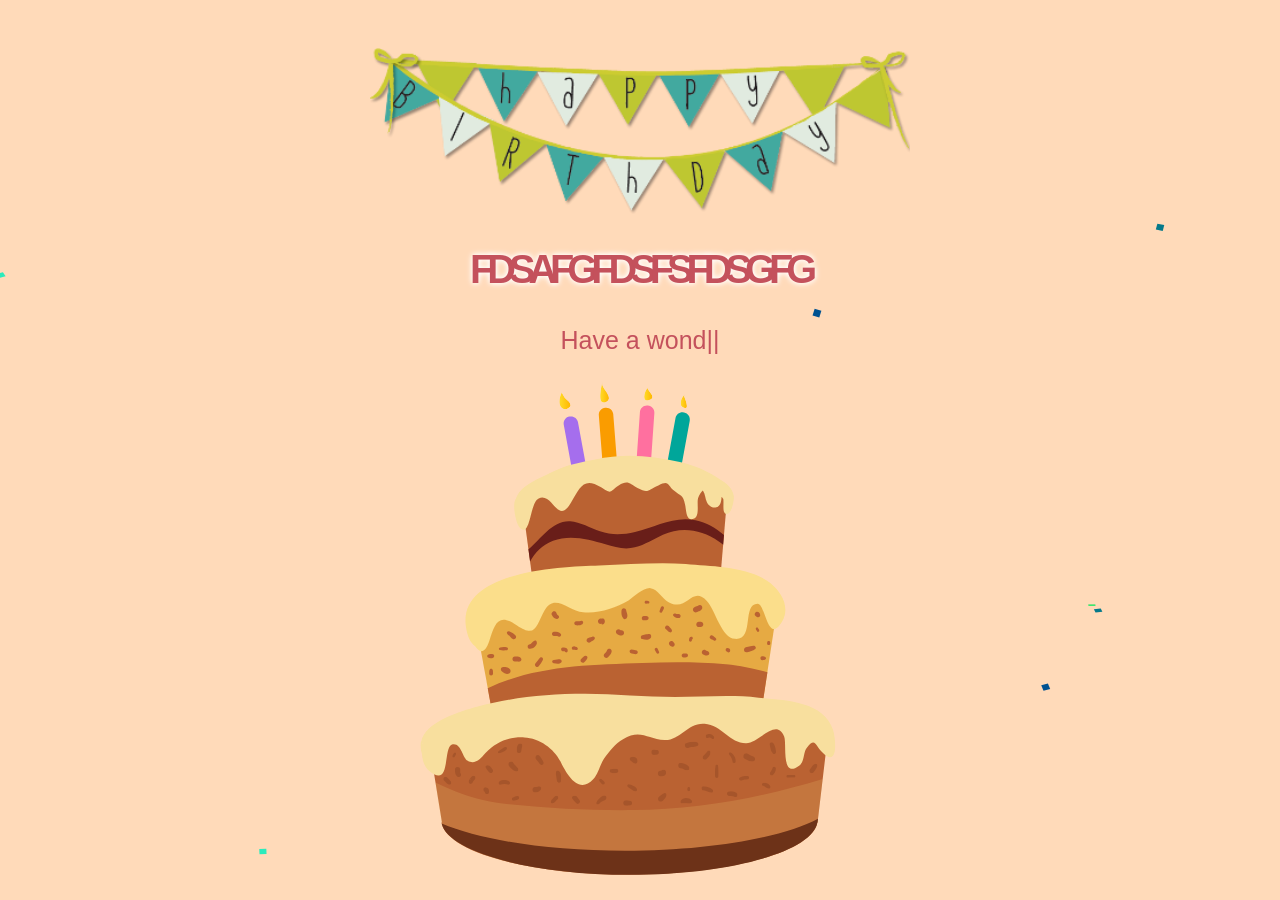
==== Happy Birthday.html @ 83a35868 "Initial commit" ====
<html class="gr__localhost"><head>
<meta http-equiv="content-type" content="text/html; charset=UTF-8">
    <title>Happy Birthday</title>
    <meta charset="utf-8">
    <meta name="viewport" content="width=device-width, initial-scale=1.0">
    
    
<link rel="stylesheet" href="Happy%20Birthday_files/bootstrap.css"><link rel="stylesheet" href="Happy%20Birthday_files/style.css"></head>

<body data-gr-c-s-loaded="true">
    <div>
        <div class="container">
            <div>
                <div class="row">
                    <div class="loader" style="display: none;">
                        <button id="play">Start</button>
                    </div>
                </div>
            </div>
        </div>
    </div>
    <audio class="song" controls="controls" loop="">
        <source src="Happy%20Birthday_files/music.mp3">
        
        Your browser isn't invited for super fun audio time.
    </audio>

    <canvas id="confetti" width="438" height="726"></canvas>
    <div class="container pt-5">
        <div class="row">
            <div class="col-12 col-xl-6 mx-auto">
                <img src="Happy%20Birthday_files/banner.png" alt="">
            </div>
            <div class="col-12  text-center">
                <div id="name" class="area">fdsafgfdsfsfdsgfg</div>
            </div>

            <div class="col-12 text-center">
                <div class="type-wrap">
                    <div id="typed-strings" class="typing" style="display: none;">
                        <h2>Happy Birthday <i id="nae">fdsafgfdsfsfdsgfg</i></h2>
                        <h2>Have a wonderful day</h2>
                        <h2>Filled with joy and happiness.</h2>
                    </div>
                    <span id="typed" style="white-space:pre;">Happy Birthday <i id="nae">fdsafgfdsfsfdsgf</i></span><span class="typed-cursor">|</span>
                </div>
            </div>

            <div class="col-12 col-xl-6 mx-auto">
                <img src="Happy%20Birthday_files/cake.svg" alt="">
            </div>
        </div>

    </div>
    <img src="Happy%20Birthday_files/Balloon-Border.png" class="balloon-border" style="top: -500px;" width="100%">


<!-- Code injected by live-server -->
<script type="text/javascript">
	// <![CDATA[  <-- For SVG support
	if ('WebSocket' in window) {
		(function () {
			function refreshCSS() {
				var sheets = [].slice.call(document.getElementsByTagName("link"));
				var head = document.getElementsByTagName("head")[0];
				for (var i = 0; i < sheets.length; ++i) {
					var elem = sheets[i];
					var parent = elem.parentElement || head;
					parent.removeChild(elem);
					var rel = elem.rel;
					if (elem.href && typeof rel != "string" || rel.length == 0 || rel.toLowerCase() == "stylesheet") {
						var url = elem.href.replace(/(&|\?)_cacheOverride=\d+/, '');
						elem.href = url + (url.indexOf('?') >= 0 ? '&' : '?') + '_cacheOverride=' + (new Date().valueOf());
					}
					parent.appendChild(elem);
				}
			}
			var protocol = window.location.protocol === 'http:' ? 'ws://' : 'wss://';
			var address = protocol + window.location.host + window.location.pathname + '/ws';
			var socket = new WebSocket(address);
			socket.onmessage = function (msg) {
				if (msg.data == 'reload') window.location.reload();
				else if (msg.data == 'refreshcss') refreshCSS();
			};
			if (sessionStorage && !sessionStorage.getItem('IsThisFirstTime_Log_From_LiveServer')) {
				console.log('Live reload enabled.');
				sessionStorage.setItem('IsThisFirstTime_Log_From_LiveServer', true);
			}
		})();
	}
	else {
		console.error('Upgrade your browser. This Browser is NOT supported WebSocket for Live-Reloading.');
	}
	// ]]>
</script>
<script src="Happy%20Birthday_files/snowflakes.js"></script>
<script src="Happy%20Birthday_files/jquery.js"></script>
<script src="Happy%20Birthday_files/typed.js"></script>
<script src="Happy%20Birthday_files/script.js"></script><style type="text/css" data-typed-js-css="true">
        .typed-cursor{
          opacity: 1;
        }
        .typed-cursor.typed-cursor--blink{
          animation: typedjsBlink 0.7s infinite;
          -webkit-animation: typedjsBlink 0.7s infinite;
                  animation: typedjsBlink 0.7s infinite;
        }
        @keyframes typedjsBlink{
          50% { opacity: 0.0; }
        }
        @-webkit-keyframes typedjsBlink{
          0% { opacity: 1; }
          50% { opacity: 0.0; }
          100% { opacity: 1; }
        }
      </style>
<script>

</script>

</body><span class="gr__tooltip"><span class="gr__tooltip-content"></span><i class="gr__tooltip-logo"></i><span class="gr__triangle"></span></span></html>
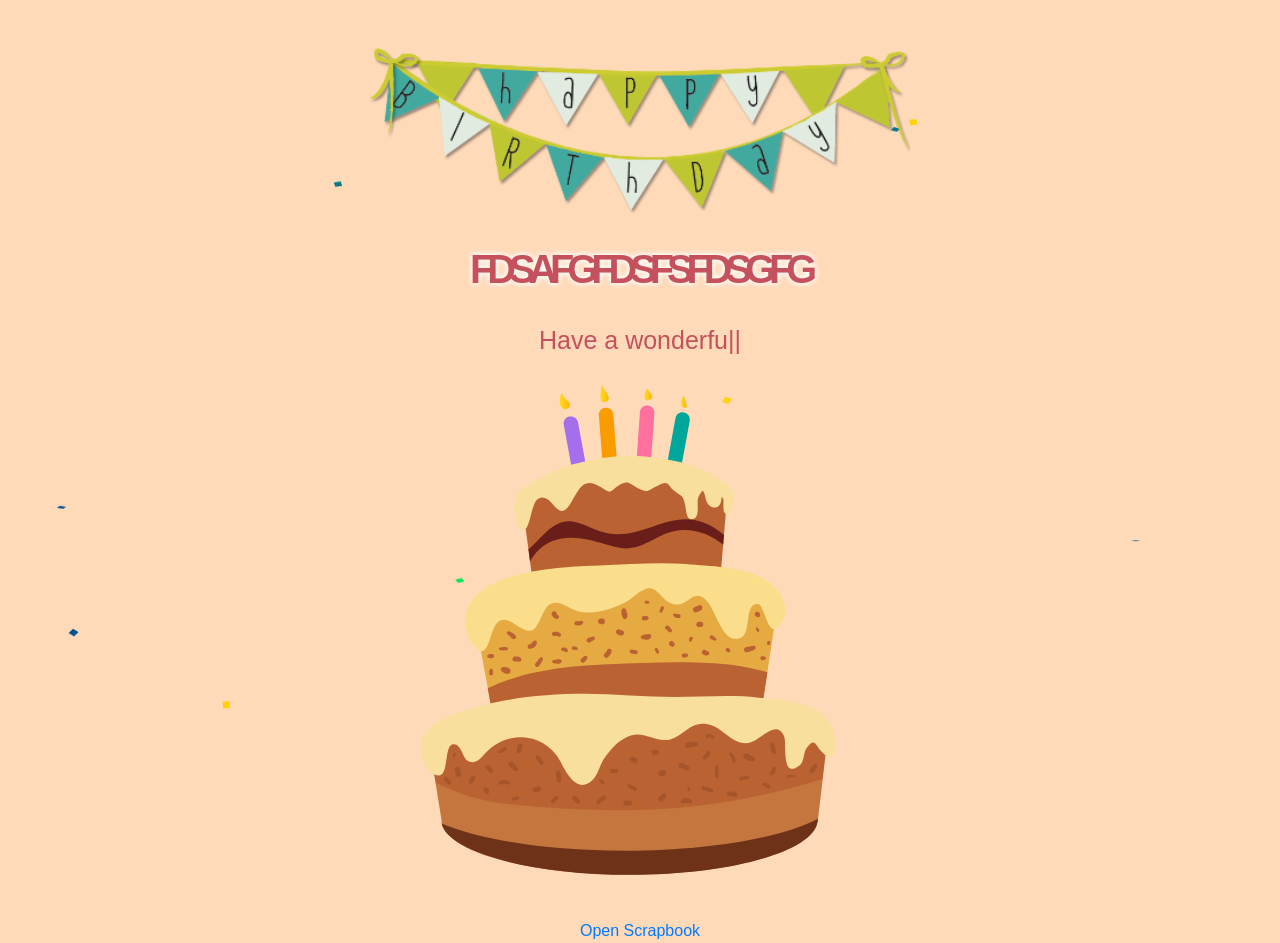
==== commit 8eba819b: "Add scrapbook page and link" ====
--- a/Happy Birthday.html
+++ b/Happy Birthday.html
@@ -51,6 +51,9 @@
             </div>
         </div>
 
+    </div>
+    <div class="text-center" style="margin-top: 20px;">
+        <a href="scrapbook.html" class="golden-btn">Open Scrapbook</a>
     </div>
     <img src="Happy%20Birthday_files/Balloon-Border.png" class="balloon-border" style="top: -500px;" width="100%">
 
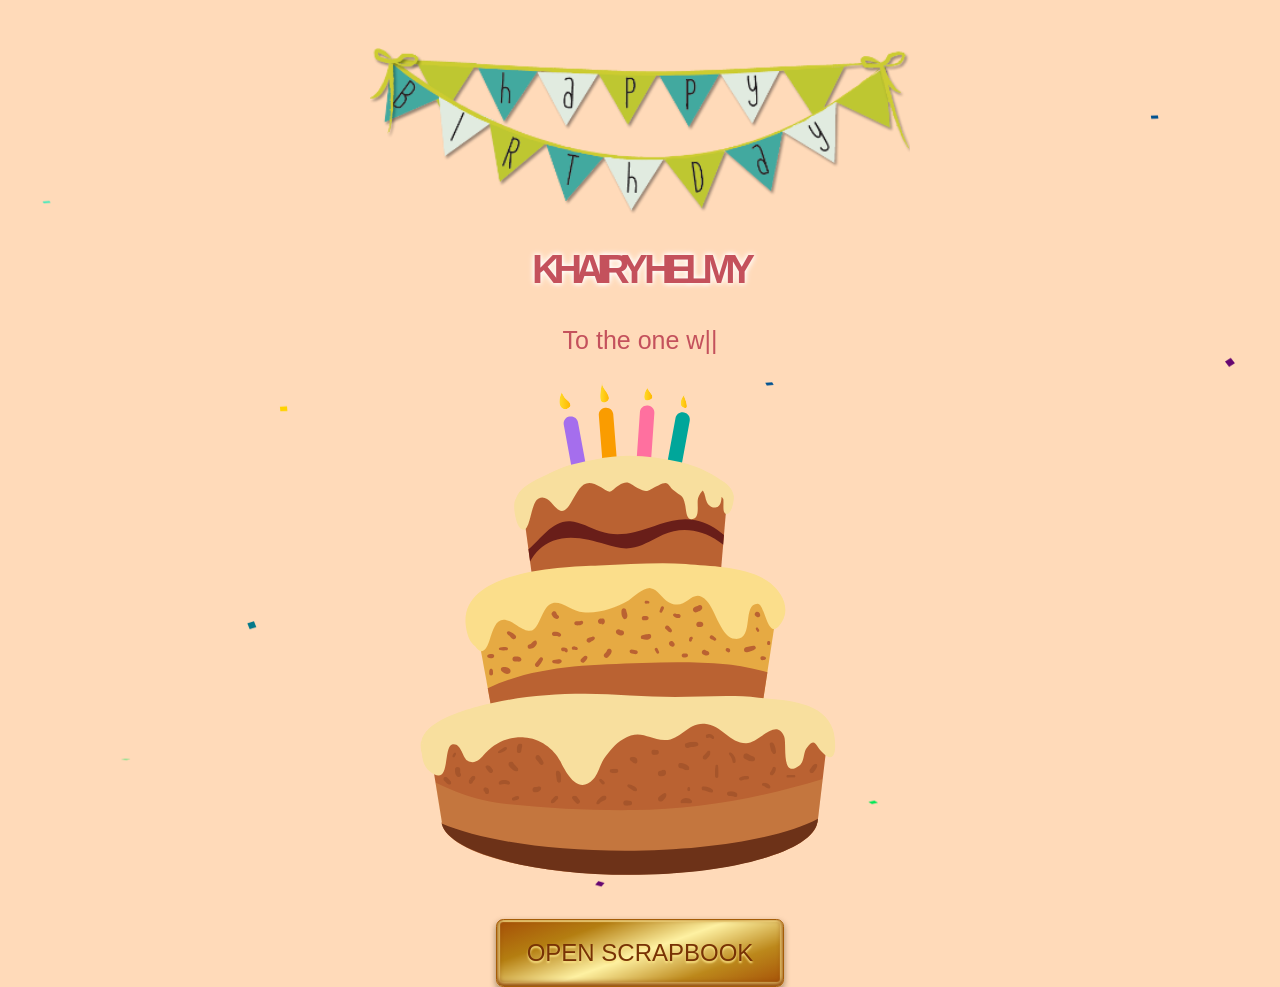
==== commit e580b45c: "tambah scrapbook" ====
--- a/Happy Birthday.html
+++ b/Happy Birthday.html
@@ -32,17 +32,17 @@
                 <img src="Happy%20Birthday_files/banner.png" alt="">
             </div>
             <div class="col-12  text-center">
-                <div id="name" class="area">fdsafgfdsfsfdsgfg</div>
+                <div id="name" class="area">Khairy Helmy</div>
             </div>
 
             <div class="col-12 text-center">
                 <div class="type-wrap">
                     <div id="typed-strings" class="typing" style="display: none;">
-                        <h2>Happy Birthday <i id="nae">fdsafgfdsfsfdsgfg</i></h2>
-                        <h2>Have a wonderful day</h2>
-                        <h2>Filled with joy and happiness.</h2>
+                        <h2>Happy Birthday <i id="nae">Khairy Helmy</i></h2>
+                            <h2>To the one who makes every room brighter</h2>
+                            <h2>May your year ahead be as amazing as you are.</h2>
                     </div>
-                    <span id="typed" style="white-space:pre;">Happy Birthday <i id="nae">fdsafgfdsfsfdsgf</i></span><span class="typed-cursor">|</span>
+                    <span id="typed" style="white-space:pre;">Happy Birthday <i id="nae">Khairy Helmy</i></span><span class="typed-cursor">|</span>
                 </div>
             </div>
 
